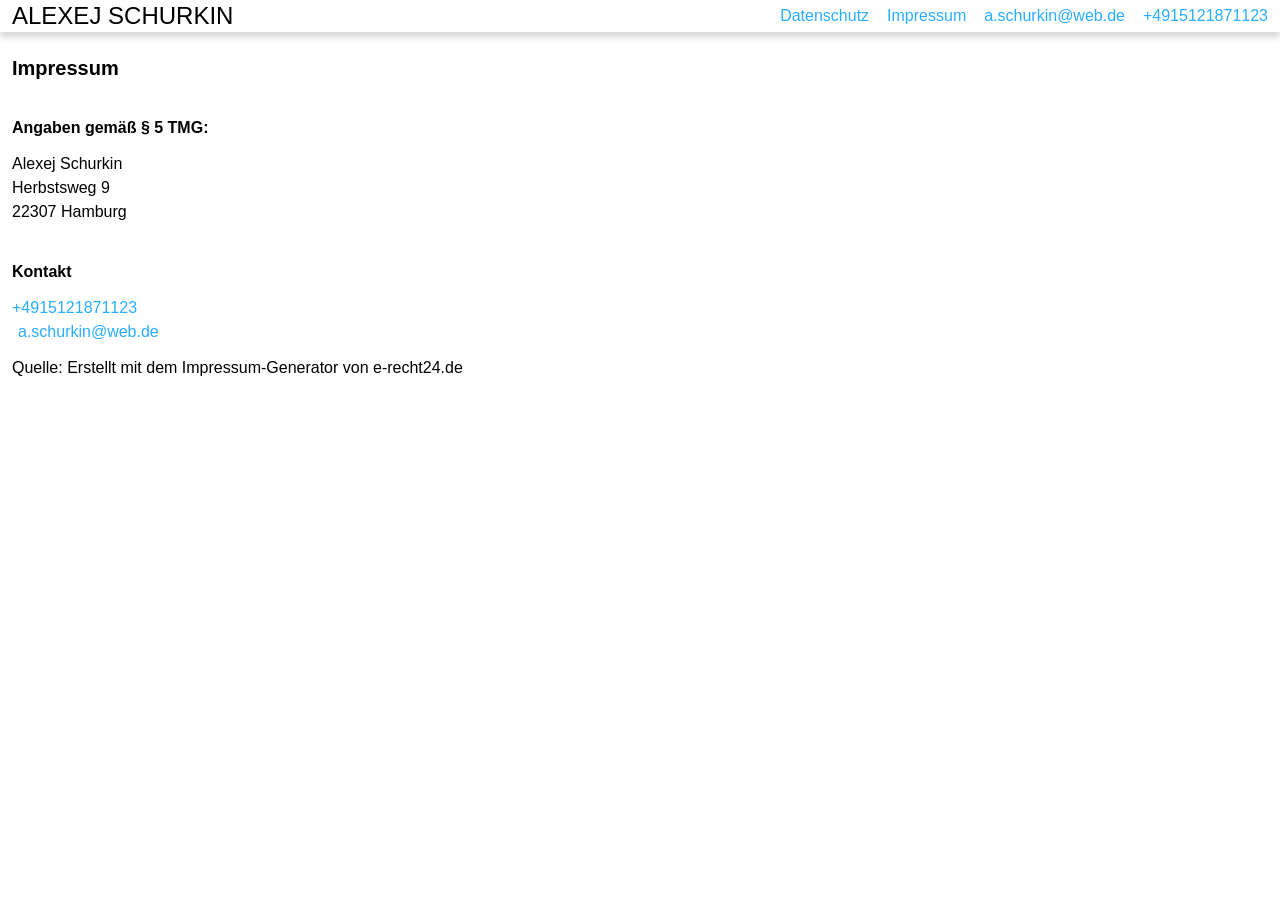
==== legal_notice.html @ 585bc5fd "Add files via upload" ====
<!-- Strg + D = Gleiche Elemente markieren -->
<!-- Shift + Alt + ↓ = Dublizieren nach unten -->
<!-- Shift + Alt + ↑ = Dublizieren nach oben -->
<!DOCTYPE html>
<html lang="de">

<head>
    <meta charset="UTF-8">
    <meta name="viewport" content="width=device-width, initial-scale=1.0">
    <link rel="stylesheet" href="style.css">
    <script src="script.js"></script>
    <script src="script_fake_tile.js"></script>
    <title>Homepage</title>
</head>
<body>
<header>
    <div class="header_container">
        <a href="index.html" aria-label="Link zur Startseite"><h1>ALEXEJ SCHURKIN</h1></a>
        <a href="legal_notice.html" aria-label="Link zum Datenschutz"><span class="contact_icon_mobile">&#9960;</span><span class="contact_label_mobile">Datenschutz</span></a>
        <a href="privacy_policy.html" aria-label="Link zum Impressum"><span class="contact_icon_mobile">&#167;</span><span class="contact_label_mobile">Impressum</span></a>
        <a href="mailto:a.schurkin@web.de" aria-label="E-Mail an a.schurkin@web.de schreiben"><span class="contact_icon_mobile">&#9993;</span><span class="contact_label_mobile">a.schurkin@web.de</span></a>
        <a href="tel:+4915121871123" aria-label="Anrufen unter; +49 0151 2187 1123"><span class="contact_icon_mobile">&#9742;</span><span class="contact_label_mobile">+4915121871123</span></a>
    </div>
</header>
<main> 
    <div class="main_container">
        <h2>Impressum</h2>
        <h3>Angaben gemäß § 5 TMG:</h3>
        <p>
            Alexej Schurkin<br>
            Herbstsweg 9<br>
            22307 Hamburg
        </p>

        <h3>Kontakt</h3>
        <p>
            <a href="tel:+4915121871123" aria-label="Anrufen unter; +49 0151 2187 1123">+4915121871123</a><br>
            <a href="mailto:a.schurkin@web.de" aria-label="E-Mail an a.schurkin@web.de schreiben">a.schurkin@web.de</a>
        </p>
        <p>Quelle: Erstellt mit dem Impressum-Generator von e-recht24.de</p>
    </div>
</main>
<footer>
    <div class="footer_container">

    </div>
</footer>
</body>
</html>
---- style.css ----
:root {
    --color_black: #000000;
    --color_darkblue: #1D2B53;
    --color_darkpurple: #7E2553;
    --color_darkgreen: #008751;
    --color_darkgrey: #5F574F;
    --color_lightgrey: #C2C3C7;
    --color_white: #FFFFFF;
    --color_red: #FF004D;
    --color_orange: #FFA300;
    --color_yellow: #FFEC27;
    --color_green: #00E436;
    --color_blue: #29ADFF;
    --color_lavender: #83769C;
    --color_pink: #FF77A8;
    --color_lightpeach: #FFCCAA;
}

@font-face {
    font-family: "PressStart2P";
    src: url("fonts/press_start_2p.ttf") format("truetype");
}

body{
    font-family:'Segoe UI', Tahoma, Geneva, Verdana, sans-serif;
    /* font-family: 'Press Start 2P', cursive; */
    font-size: 16px;
    position: relative;
    display: flex;
    flex-direction: column;
    justify-content: center;
    align-items: center;
    height: 100%;
    box-sizing: border-box;
    margin: 0 auto;
    padding: 0;
    color: var(--color_black);
}

:focus,
:focus-visible {
    outline: 0;
    border: 0;
}

h1 {
    font-size: 1.5rem;
    font-weight: 200;
    padding: 0;
    margin: 0;
    line-height: 1.5rem;
    color: var(--color_black);
}
h2 {
    font-size: 1.25rem;
    font-weight: 700;
    padding: 0;
    margin: 0;
    line-height: 1.5rem;
    color: var(--color_black);
    padding: 1.5rem 0.75rem 0.75rem 0.75rem;
}
h3 {
    font-size: 1rem;
    font-weight: 700;
    padding: 0;
    margin: 0;
    line-height: 1.5rem;
    color: var(--color_black);
    padding: 1.5rem 0.75rem 0.75rem 0.75rem;
}
p {
    font-size: 1rem;
    font-weight: 400;
    padding: 0;
    margin: 0;
    line-height: 1.5rem;
    color: var(--color_black);
    padding: 0 0.75rem 0.75rem 0.75rem;
}

a {
    text-decoration:  none;
    color: var(--color_blue);
    font-size: 1rem;
    margin: 0 0 0 0.375rem;
}
a:first-child {
    margin: 0 auto 0 0;
}


ul, li {
    list-style: none;
    margin: 0;
    padding: 0;
}

header {
    width: 100%;
    background-color: var(--color_white);
    box-shadow: 0 6px 6px #00000025;
    position: fixed;
    top: 0;
    z-index: 1;
}
.header_container {
    height: 32px;
    display: flex;
    flex-direction: row;
    justify-content: space-between;
    align-items: center;
    gap: .75rem;
    padding: 0 0.75rem;;
}

main {
    width: 100%;
}
.main_container {
    margin: 2rem 0 0 0;
}

footer {}
.footer_container {}

.contact_icon_mobile {
    display: none;
}

.contact_container_desktop {
    display: flex;
    flex-direction: row;
    justify-content: space-between;
    align-items: center;
    gap: 0.75rem;
}

ul {
    margin: 0;
    flex: 1;
    width: 100%;
    display: grid;
    gap: 0;
    /* Der Browser erzeugt so viele Spalten wie hinein passen, abhängig von der verfügbaren Breite. */
    /* Überzählige leere Spalten verschwinden automatisch (anders als bei auto-fill). */
    grid-template-columns: repeat(auto-fit, minmax(min(200px, 100%), 1fr));
    /* Die Spalte darf maximal 1240px breit werden. */
    /* Aber nie breiter als 100% des Containers, falls der Container kleiner ist. */
}

.image_container {
    position: relative;
    aspect-ratio: 1 / 1;
    overflow: hidden;
}
.image_container video,
.image_container figure {
    height: 100%;
    width: 100%;
    margin: 0;
    padding: 0;
    display: flex;
    flex-direction: column;
    justify-content: center;
    align-items: stretch;
}
.image_container video {
    background-color: var(--color_black);
}
.image_container figcaption {
    display: none;
}
.image_container dialog figcaption {
    display: block;
}
.image_container dialog figcaption {
    position: absolute;
    bottom: 0;
    padding: 0 0.375rem;
    font-size: 0.75rem;
    max-width: 100vw;
    text-align: center;
    color: var(--color_black);
    background-color: #FFFFFF90;
}
.image_container figure img {
    width: 100%;
    max-width: 100%;
    height: 100%;
    max-height: 100%;
    object-fit: cover;
    transition: transform 0.5s;
}
.image_container:hover figure img,
.image_container:hover .cube_container {
    transform: scale(1.25);
}
.image_container:hover dialog figure img,
.image_container:hover dialog .cube_container {
    transform: scale(1);
}
.image_container dialog figure {

}
.image_container dialog figure img {
    display: block;
    max-height: 80vh;
    max-width: 100vw;
}

.image_container dialog {
    display: inline-block;
    box-sizing: border-box;
    width: fit-content;
    min-width: max-content;
    max-width: 1000px;
    height: fit-content;
    min-height: max-content;
    max-height: 100%;
    margin: auto;
    padding: 0;
    border: 0;
    background-color: transparent;
    box-shadow: 6px 6px 6px #00000050;
}
.image_container dialog::backdrop {
    background-color: #FFFFFFEE;
}

.image_container dialog .close_button {
    position: absolute;
    display: inline;
    right: 0;
    top: 0;
    width: 24px;
    height: 24px;
    border: 0;
    cursor: pointer;
    color: #000000;
    background-color: #FFFFFF90;
}


/*/////////////////////////////////////////////////////////////////////////////////// ja_fake_tile.js START */
.js_fake_tile {
    font-family: "PressStart2P";
    display: flex;
    justify-content: center;
    align-items: center;
    position: relative;
    width: 100%;
    height: 100%;
    overflow: hidden;
    font-size: 2rem;
    color: var(--color_white);
    
    animation-name: color-fade;
    animation-duration: 1s;
    animation-timing-function: step-end; /* Beschleunigen/Abbremsen */
    animation-iteration-count: infinite; /* Unendlich wiederholen */
    background-color: var(--color_blue); 
}

@keyframes color-fade {
    0% {
        background-color: var(--color_red);
    }
    25% {
        background-color: var(--color_blue);
    }
    50% {
        background-color: var(--color_blue);
    }
    75% {
        background-color: var(--color_blue);
    }
    100% {
        background-color: var(--color_blue);
    }
}

/*/////////////////////////////////////////////////////////////////////////////////// ja_fake_tile.js ENDE */

/*/////////////////////////////////////////////////////////////////////////////////// ja_snow.js START */
.js_snow {
    position: relative;
    top: 0;
    left: 0;
    width: 480px;
    height: 480px;
    overflow: hidden;
    background-color: var(--color_black);
}

.snowflake {
    position: absolute;
    top: -25px;
    background-color: var(--color_white);
    pointer-events: none;
    transform: translateZ(0);
    will-change: transform;
    animation: animation_snow linear infinite;
}

@keyframes animation_snow {
    to { transform: translateY(480px); }
}

/*/////////////////////////////////////////////////////////////////////////////////// ja_snow.js ENDE */

/*/////////////////////////////////////////////////////////////////////////////////// js_guess_number.js START */
.js_guess_number {
    display: grid;
    grid-template-columns: 50% 50%;
    grid-template-rows: 50% 50%;
    box-sizing: border-box;
    text-align: center;
    margin: 0;
    font-size: 0.875rem;
    width: 100%;
    height: 100%;
    overflow: hidden;
    background-color: var(--color_blue);
}
.js_guess_number div {
    display: flex;
    flex-direction: column;
    justify-content: center;
    align-items: center;
}
.js_guess_number input[type="text"],
.js_guess_number button {
    box-sizing: border-box;
    width: 100%;
    height: 100%;
    text-align: center;
    border: 0;
    margin: 0;
}
.wrong_right_container,
.js_guess_number .input_number_container {
    background-color: var(--color_white);
}
.js_guess_number input[type="text"],
.js_guess_number button {
    color: var(--color_blue);
    background-color: var(--color_white);
}
.js_guess_number .wrongOrRight,
.js_guess_number .highOrLow {
    color: var(--color_red);
}
/*/////////////////////////////////////////////////////////////////////////////////// js_guess_number.js ENDE */

/*/////////////////////////////////////////////////////////////////////////////////// cube START */
.cube_container {
    width: 100%;
    height: 100%;
    background-color: var(--color_green);
    display: flex;
    justify-content: center;
    align-items: center;
    transition: transform 0.5s;
}
dialog .cube_container {
    max-width: 500px;
    width: 100vw;
    height: auto;
    aspect-ratio: 1/1;
}

.cube {
    width: 100px;
    height: 100px;
    transform-style:preserve-3d;
    animation: spin 20s linear infinite;
}
dialog .cube {
    width: 200px;
    height: 200px;
}

.cube div {
    position:absolute;
    width: 100px;
    height: 100px;
}
dialog .cube div {
    position:absolute;
    width: 200px;
    height: 200px;
}

.f1 { 
    transform:rotateY(0deg) translateZ(50px); 
    background-color: var(--color_lightpeach);
}
dialog .f1 { 
    transform:rotateY(0deg) translateZ(100px); 
    background-color: var(--color_lightpeach);
}
.f2 { 
    transform:rotateY(90deg) translateZ(50px); 
    background-color: var(--color_blue);
}
dialog .f2 { 
    transform:rotateY(90deg) translateZ(100px); 
    background-color: var(--color_blue);
}
.f3 { 
    transform:rotateY(180deg) translateZ(50px); 
    background-color: var(--color_green);      
}
dialog .f3 { 
    transform:rotateY(180deg) translateZ(100px); 
    background-color: var(--color_green);      
}
.f4 { 
    transform:rotateY(-90deg) translateZ(50px); 
    background-color: var(--color_pink);
}
dialog .f4 { 
    transform:rotateY(-90deg) translateZ(100px); 
    background-color: var(--color_pink);
}
.f5 { 
    transform:rotateX(90deg) translateZ(50px); 
    background-color: var(--color_orange);
}
dialog .f5 { 
    transform:rotateX(90deg) translateZ(100px); 
    background-color: var(--color_orange);
}
.f6 { 
    transform:rotateX(-90deg) translateZ(50px); 
    background-color: var(--color_yellow);
}
dialog .f6 { 
    transform:rotateX(-90deg) translateZ(100px); 
    background-color: var(--color_yellow);
}

@keyframes spin {
    0% { transform:rotateX(0) rotateY(0); }
    100% { transform:rotateX(360deg) rotateY(360deg); }
}
/*/////////////////////////////////////////////////////////////////////////////////// cube ENDE */


@media (max-width: 600px) {
    .contact_icon_mobile {
        display: block;
    }   
    .contact_label_mobile {
        display: none;
    }
}

.overflow_hidden {
    overflow: hidden;
}
.overflow_auto {
    overflow: auto;
}

.display_none {
    display: none!important;
}
.display_block {
    display: block!important;
}
.display_inline {
    display: inline!important;
}
.display_inline_block {
    display: inline-block!important;
}
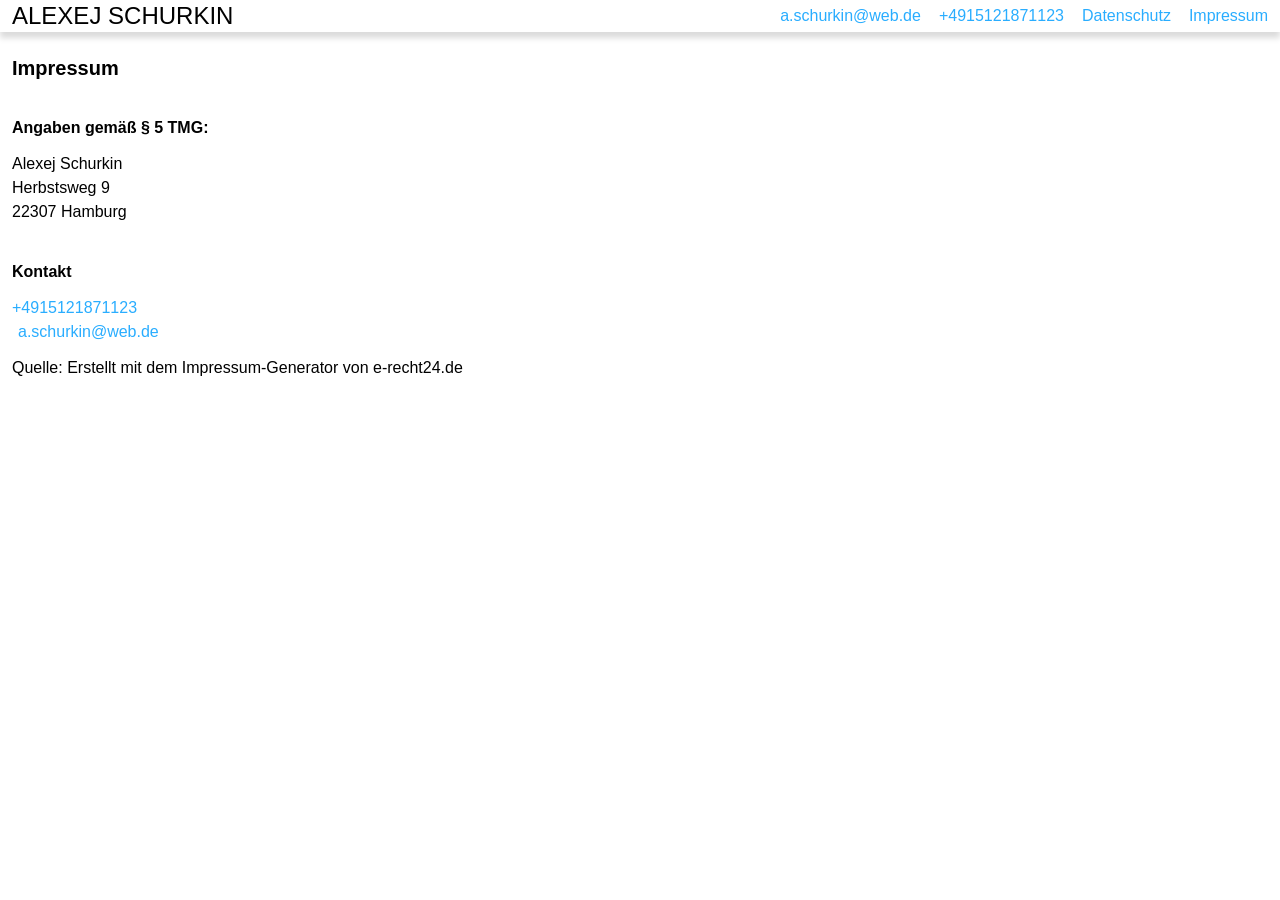
==== commit 8cf75252: "Update legal_notice.html" ====
--- a/legal_notice.html
+++ b/legal_notice.html
@@ -16,10 +16,10 @@
 <header>
     <div class="header_container">
         <a href="index.html" aria-label="Link zur Startseite"><h1>ALEXEJ SCHURKIN</h1></a>
-        <a href="legal_notice.html" aria-label="Link zum Datenschutz"><span class="contact_icon_mobile">&#9960;</span><span class="contact_label_mobile">Datenschutz</span></a>
-        <a href="privacy_policy.html" aria-label="Link zum Impressum"><span class="contact_icon_mobile">&#167;</span><span class="contact_label_mobile">Impressum</span></a>
         <a href="mailto:a.schurkin@web.de" aria-label="E-Mail an a.schurkin@web.de schreiben"><span class="contact_icon_mobile">&#9993;</span><span class="contact_label_mobile">a.schurkin@web.de</span></a>
         <a href="tel:+4915121871123" aria-label="Anrufen unter; +49 0151 2187 1123"><span class="contact_icon_mobile">&#9742;</span><span class="contact_label_mobile">+4915121871123</span></a>
+        <a href="privacy_policy.html" aria-label="Link zum Datenschutz"><span class="contact_icon_mobile">&#9960;</span><span class="contact_label_mobile">Datenschutz</span></a>
+        <a href="legal_notice.html" aria-label="Link zum Impressum"><span class="contact_icon_mobile">&#167;</span><span class="contact_label_mobile">Impressum</span></a>
     </div>
 </header>
 <main> 
--- a/style.css
+++ b/style.css
@@ -90,7 +90,7 @@
 }
 
 
-ul, li {
+ul.image_container, .image_container li {
     list-style: none;
     margin: 0;
     padding: 0;
@@ -136,7 +136,7 @@
     gap: 0.75rem;
 }
 
-ul {
+ul.image_container {
     margin: 0;
     flex: 1;
     width: 100%;
@@ -149,13 +149,13 @@
     /* Aber nie breiter als 100% des Containers, falls der Container kleiner ist. */
 }
 
-.image_container {
+.image_box {
     position: relative;
     aspect-ratio: 1 / 1;
     overflow: hidden;
 }
-.image_container video,
-.image_container figure {
+.image_box video,
+.image_box figure {
     height: 100%;
     width: 100%;
     margin: 0;
@@ -165,16 +165,16 @@
     justify-content: center;
     align-items: stretch;
 }
-.image_container video {
+.image_box video {
     background-color: var(--color_black);
 }
-.image_container figcaption {
+.image_box figcaption {
     display: none;
 }
-.image_container dialog figcaption {
+.image_box dialog figcaption {
     display: block;
 }
-.image_container dialog figcaption {
+.image_box dialog figcaption {
     position: absolute;
     bottom: 0;
     padding: 0 0.375rem;
@@ -184,7 +184,7 @@
     color: var(--color_black);
     background-color: #FFFFFF90;
 }
-.image_container figure img {
+.image_box figure img {
     width: 100%;
     max-width: 100%;
     height: 100%;
@@ -192,24 +192,24 @@
     object-fit: cover;
     transition: transform 0.5s;
 }
-.image_container:hover figure img,
-.image_container:hover .cube_container {
+.image_box:hover figure img,
+.image_box:hover .cube_container {
     transform: scale(1.25);
 }
-.image_container:hover dialog figure img,
-.image_container:hover dialog .cube_container {
+.image_box:hover dialog figure img,
+.image_box:hover dialog .cube_container {
     transform: scale(1);
 }
-.image_container dialog figure {
-
-}
-.image_container dialog figure img {
+.image_box dialog figure {
+
+}
+.image_box dialog figure img {
     display: block;
     max-height: 80vh;
     max-width: 100vw;
 }
 
-.image_container dialog {
+.image_box dialog {
     display: inline-block;
     box-sizing: border-box;
     width: fit-content;
@@ -224,11 +224,11 @@
     background-color: transparent;
     box-shadow: 6px 6px 6px #00000050;
 }
-.image_container dialog::backdrop {
+.image_box dialog::backdrop {
     background-color: #FFFFFFEE;
 }
 
-.image_container dialog .close_button {
+.image_box dialog .close_button {
     position: absolute;
     display: inline;
     right: 0;
@@ -448,7 +448,7 @@
 /*/////////////////////////////////////////////////////////////////////////////////// cube ENDE */
 
 
-@media (max-width: 600px) {
+@media (max-width: 768px) {
     .contact_icon_mobile {
         display: block;
     }   
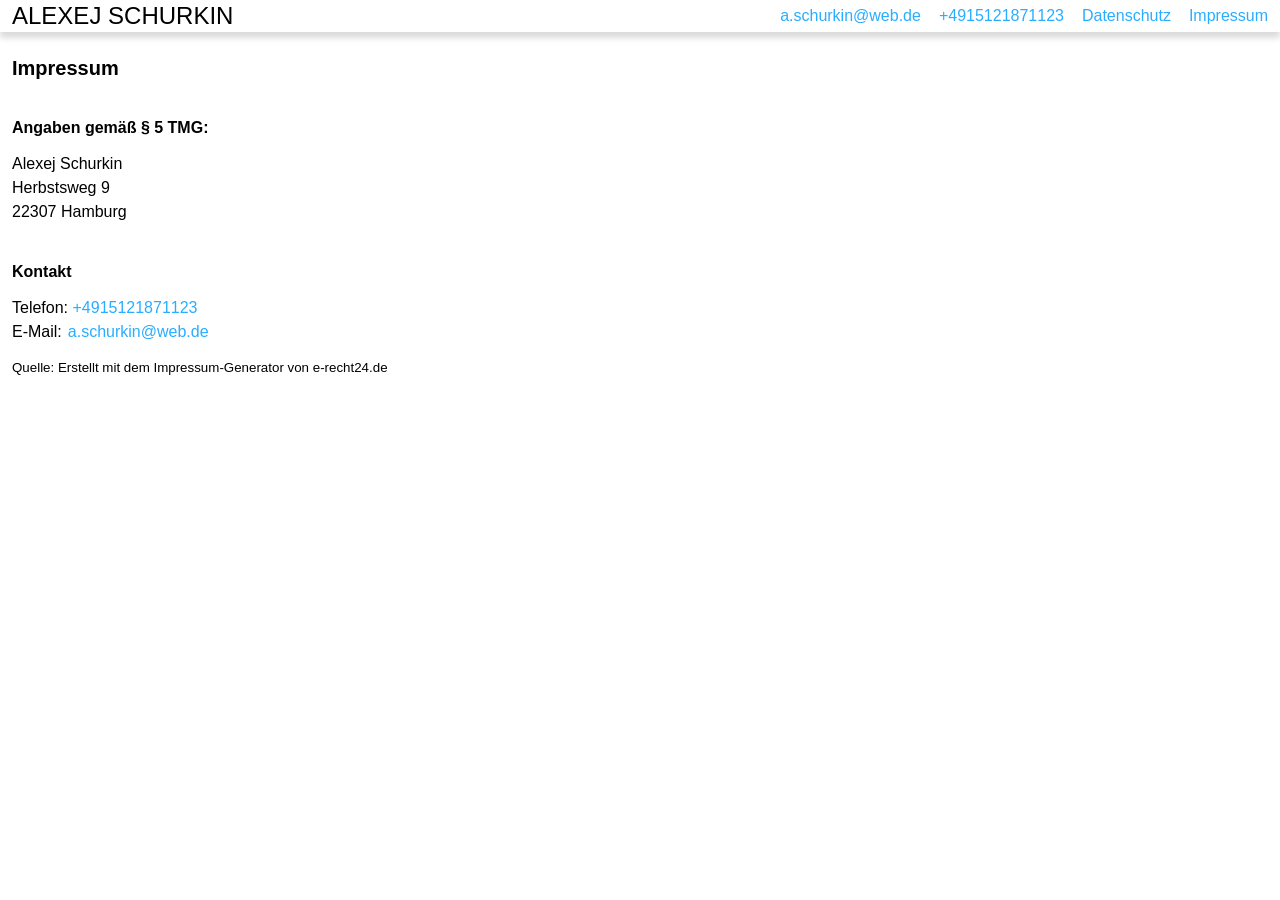
==== commit d9c3811f: "Update legal_notice.html" ====
--- a/legal_notice.html
+++ b/legal_notice.html
@@ -34,10 +34,10 @@
 
         <h3>Kontakt</h3>
         <p>
-            <a href="tel:+4915121871123" aria-label="Anrufen unter; +49 0151 2187 1123">+4915121871123</a><br>
-            <a href="mailto:a.schurkin@web.de" aria-label="E-Mail an a.schurkin@web.de schreiben">a.schurkin@web.de</a>
+            Telefon: <a href="tel:+4915121871123" aria-label="Anrufen unter; +49 0151 2187 1123">+4915121871123</a><br>
+            E-Mail:<a href="mailto:a.schurkin@web.de" aria-label="E-Mail an a.schurkin@web.de schreiben">a.schurkin@web.de</a>
         </p>
-        <p>Quelle: Erstellt mit dem Impressum-Generator von e-recht24.de</p>
+        <small>Quelle: Erstellt mit dem Impressum-Generator von e-recht24.de</small>
     </div>
 </main>
 <footer>
--- a/style.css
+++ b/style.css
@@ -78,6 +78,13 @@
     color: var(--color_black);
     padding: 0 0.75rem 0.75rem 0.75rem;
 }
+small {
+    padding: 0;
+    margin: 0;
+    line-height: 1.5rem;
+    color: var(--color_black);
+    padding: 0 0.75rem 0.75rem 0.75rem;
+}
 
 a {
     text-decoration:  none;
@@ -89,6 +96,15 @@
     margin: 0 auto 0 0;
 }
 
+ul {
+    margin: 0;
+    padding: 0;
+}
+li {
+    list-style: inside;
+    margin: 0;
+    padding: 0 0.875rem 0.75rem 0.875rem;
+}
 
 ul.image_container, .image_container li {
     list-style: none;
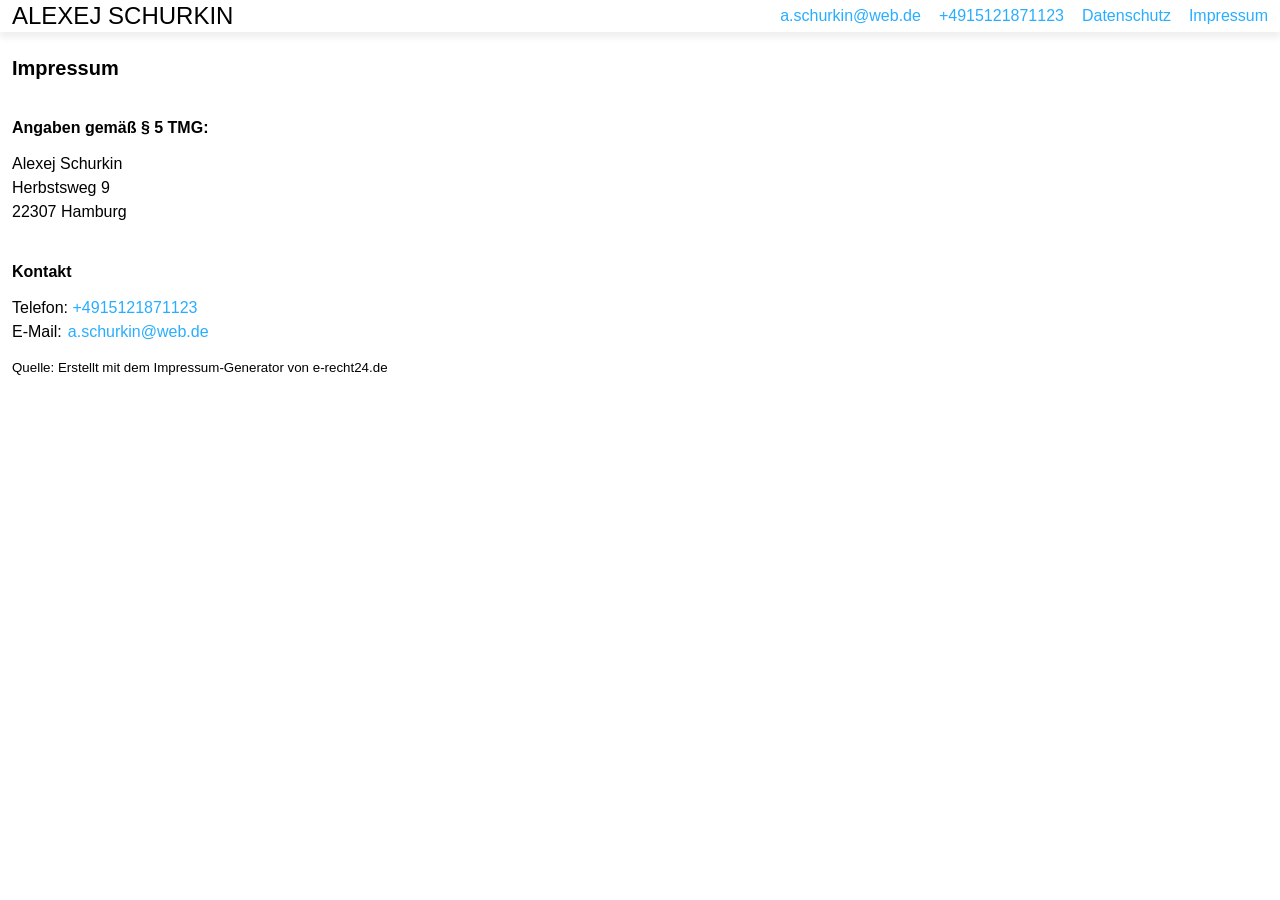
==== commit b407e324: "Update legal_notice.html" ====
--- a/legal_notice.html
+++ b/legal_notice.html
@@ -9,8 +9,9 @@
     <meta name="viewport" content="width=device-width, initial-scale=1.0">
     <link rel="stylesheet" href="style.css">
     <script src="script.js"></script>
+    <script src="script_favicon_maker.js"></script>
     <script src="script_fake_tile.js"></script>
-    <title>Homepage</title>
+    <title>Alexej Schurkin</title>
 </head>
 <body>
 <header>
--- a/style.css
+++ b/style.css
@@ -115,7 +115,7 @@
 header {
     width: 100%;
     background-color: var(--color_white);
-    box-shadow: 0 6px 6px #00000025;
+    box-shadow: 0 6px 6px #00000010;
     position: fixed;
     top: 0;
     z-index: 1;
